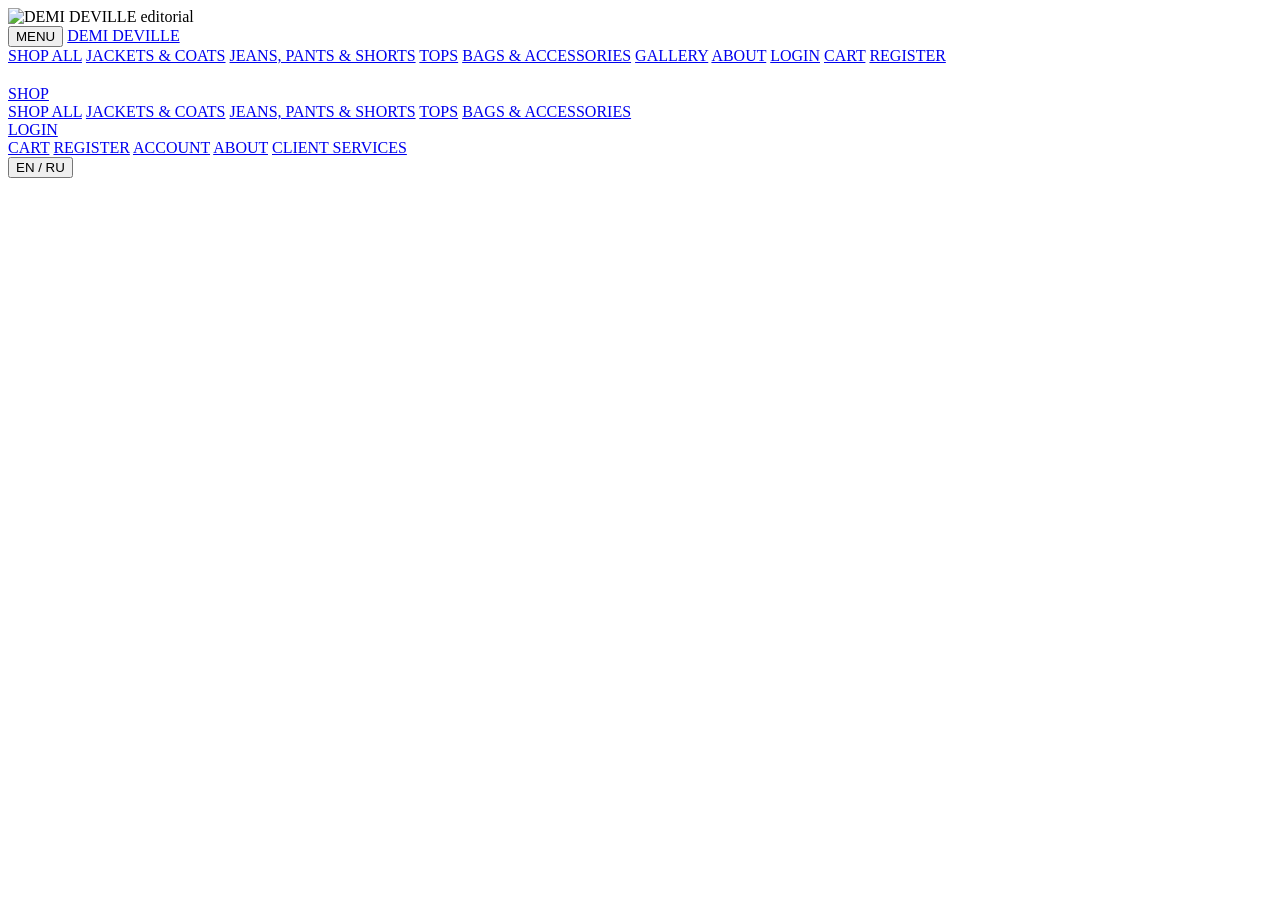
==== public/index.html @ 83a0473a "Fix login background and responsive home hero" ====
<!doctype html>
<html lang="en">
<head>
  <meta charset="utf-8">
  <meta name="viewport" content="width=device-width,initial-scale=1,viewport-fit=cover">
  <title>DEMI DEVILLE</title>
  <link rel="stylesheet" href="/assets/css/styles.css"><link rel="stylesheet" href="/assets/css/mobile-reference.css"><link rel="stylesheet" href="/assets/css/user-mobile-fixes.css?v=20260917-v19">
  <link rel="stylesheet" href="/assets/css/home-settings.css?v=20260917-admin-v2">
<link rel="stylesheet" href="/assets/css/requested-fixes-20260918.css?v=20260918-v21">  <link rel="stylesheet" href="/assets/css/support.css?v=20260924-canonical-v1">
<link rel="stylesheet" href="/assets/css/login-home-viewport-20261008.css?v=1"></head>
<body>
  <main class="home" id="homePage">
    <img id="heroImage" class="hero-image" alt="DEMI DEVILLE editorial">

    <header class="home-mobile-header" aria-label="Mobile navigation">
      <button id="homeMenuOpen" class="home-mobile-menu-button" type="button">MENU</button>
      <a id="mobileBrand" class="home-mobile-brand" href="/">DEMI DEVILLE</a>
    </header>

    <div id="homeMobileMenu" class="home-mobile-menu" aria-hidden="true">
      <nav class="home-mobile-menu-nav">
        <a href="/shop.html" data-i18n="shopAll">SHOP ALL</a>
        <a href="/shop.html?category=jackets-coats" data-i18n="jackets">JACKETS &amp; COATS</a>
        <a href="/shop.html?category=jeans-pants-shorts" data-i18n="jeans">JEANS, PANTS &amp; SHORTS</a>
        <a href="/shop.html?category=tops" data-i18n="tops">TOPS</a>
        <a href="/shop.html?category=bags-accessories" data-i18n="bags">BAGS &amp; ACCESSORIES</a>
        <span class="home-mobile-menu-gap" aria-hidden="true"></span>
        <a href="/gallery.html" data-i18n="gallery">GALLERY</a>
        <a href="/about.html" data-i18n="about">ABOUT</a>
        <span class="home-mobile-menu-gap small" aria-hidden="true"></span>
        <a class="menu-label-dark" href="/login.html" data-i18n="login">LOGIN</a>
        <a href="/cart.html" data-i18n="cart">CART</a>
        <a href="/login.html#register" data-i18n="register">REGISTER</a>
      </nav>
    </div>

    <section class="home-center" aria-label="Main navigation">
      <h1 id="heroTitle" class="home-title reference-brand home-brand-interactive" role="button" tabindex="0" aria-label="DEMI DEVILLE"></h1>
      <div class="home-links">
        <div class="home-nav-item shop-nav-item">
          <a class="home-nav-main" href="/shop.html" data-i18n="shop">SHOP</a>
          <div class="home-flyout shop-flyout" aria-label="Shop categories">
            <a href="/shop.html" data-i18n="shopAll">SHOP ALL</a>
            <a href="/shop.html?category=jackets-coats" data-i18n="jackets">JACKETS &amp; COATS</a>
            <a href="/shop.html?category=jeans-pants-shorts" data-i18n="jeans">JEANS, PANTS &amp; SHORTS</a>
            <a href="/shop.html?category=tops" data-i18n="tops">TOPS</a>
            <a href="/shop.html?category=bags-accessories" data-i18n="bags">BAGS &amp; ACCESSORIES</a>
          </div>
        </div>

        <div class="home-nav-item login-nav-item">
          <a class="home-nav-main" href="/login.html" data-i18n="login">LOGIN</a>
          <div class="home-flyout login-flyout" aria-label="Account links">
            <a href="/cart.html" data-i18n="cart">CART</a>
            <a href="/login.html#register" data-i18n="register">REGISTER</a>
            <a href="/login.html" data-i18n="account">ACCOUNT</a>
            <span class="login-flyout-gap" aria-hidden="true"></span>
            <a href="/about.html" data-i18n="about">ABOUT</a>
            <a id="serviceEmailLink" href="mailto:contact@demideville.example" data-i18n="services">CLIENT SERVICES</a>
          </div>
        </div>
      </div>
    </section>

    <div class="home-tools"><button id="langToggle" class="lang-toggle" type="button" aria-label="Switch language">EN / RU</button></div>

  </main>

  <script src="/assets/js/common.js?v=20260924-canonical-v1"></script>
  <script src="/assets/js/home.js?v=20260924-canonical-v1"></script>
</body>
</html>
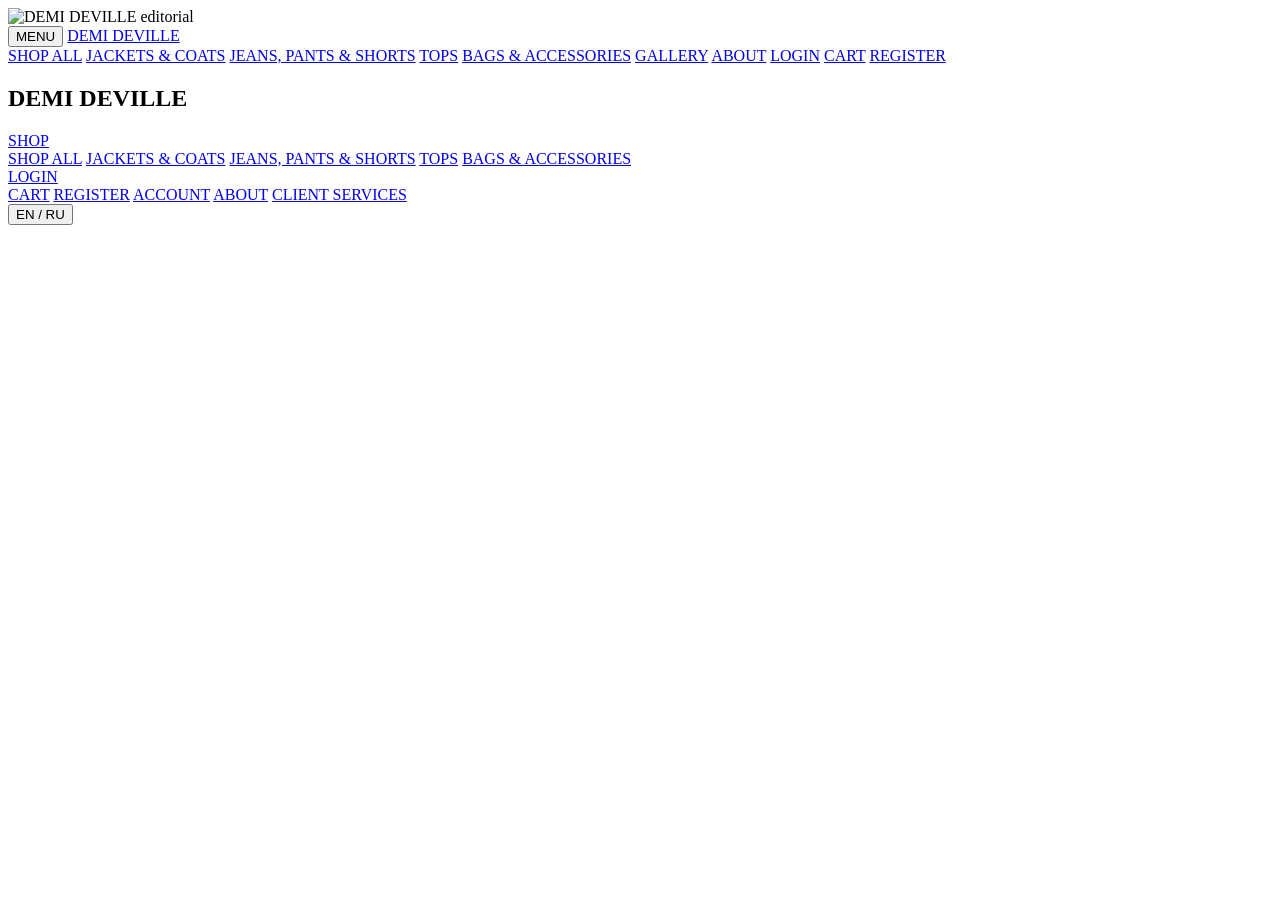
==== commit 73c07dee: "Add text logos and editable product size delivery content" ====
--- a/public/index.html
+++ b/public/index.html
@@ -4,10 +4,10 @@
   <meta charset="utf-8">
   <meta name="viewport" content="width=device-width,initial-scale=1,viewport-fit=cover">
   <title>DEMI DEVILLE</title>
-  <link rel="stylesheet" href="/assets/css/styles.css"><link rel="stylesheet" href="/assets/css/mobile-reference.css"><link rel="stylesheet" href="/assets/css/user-mobile-fixes.css?v=20260917-v19">
+  <link rel="stylesheet" href="/assets/css/styles.css"><link rel="stylesheet" href="/assets/css/mobile-reference.css"><link rel="stylesheet" href="/assets/css/user-mobile-fixes.css?v=20261009-menu-scroll">
   <link rel="stylesheet" href="/assets/css/home-settings.css?v=20260917-admin-v2">
 <link rel="stylesheet" href="/assets/css/requested-fixes-20260918.css?v=20260918-v21">  <link rel="stylesheet" href="/assets/css/support.css?v=20260924-canonical-v1">
-<link rel="stylesheet" href="/assets/css/login-home-viewport-20261008.css?v=1"></head>
+<link rel="stylesheet" href="/assets/css/login-home-viewport-20261008.css?v=1"><link rel="stylesheet" href="/assets/css/text-brand-and-product-copy-20261011.css?v=1"></head>
 <body>
   <main class="home" id="homePage">
     <img id="heroImage" class="hero-image" alt="DEMI DEVILLE editorial">
@@ -35,7 +35,7 @@
     </div>
 
     <section class="home-center" aria-label="Main navigation">
-      <h1 id="heroTitle" class="home-title reference-brand home-brand-interactive" role="button" tabindex="0" aria-label="DEMI DEVILLE"></h1>
+      <h1 id="heroTitle" class="home-title reference-brand home-brand-interactive" role="button" tabindex="0" aria-label="DEMI DEVILLE">DEMI DEVILLE</h1>
       <div class="home-links">
         <div class="home-nav-item shop-nav-item">
           <a class="home-nav-main" href="/shop.html" data-i18n="shop">SHOP</a>
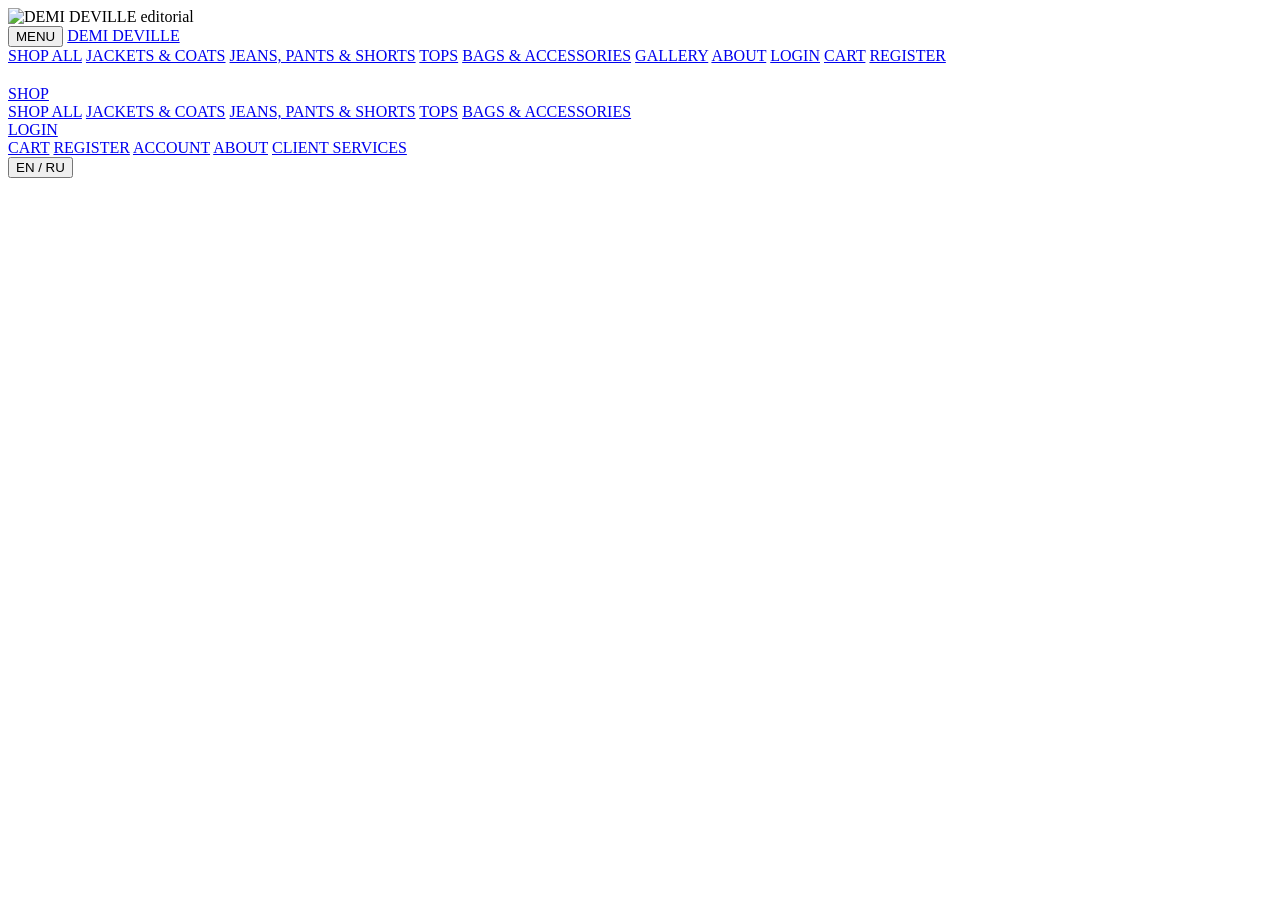
==== commit 0b3157fa: "Restore high resolution PNG logos" ====
--- a/public/index.html
+++ b/public/index.html
@@ -4,10 +4,10 @@
   <meta charset="utf-8">
   <meta name="viewport" content="width=device-width,initial-scale=1,viewport-fit=cover">
   <title>DEMI DEVILLE</title>
-  <link rel="stylesheet" href="/assets/css/styles.css"><link rel="stylesheet" href="/assets/css/mobile-reference.css"><link rel="stylesheet" href="/assets/css/user-mobile-fixes.css?v=20261009-menu-scroll">
+  <link rel="stylesheet" href="/assets/css/styles.css?v=20261011-png-hd"><link rel="stylesheet" href="/assets/css/mobile-reference.css?v=20261011-png-hd"><link rel="stylesheet" href="/assets/css/user-mobile-fixes.css?v=20261009-menu-scroll">
   <link rel="stylesheet" href="/assets/css/home-settings.css?v=20260917-admin-v2">
-<link rel="stylesheet" href="/assets/css/requested-fixes-20260918.css?v=20260918-v21">  <link rel="stylesheet" href="/assets/css/support.css?v=20260924-canonical-v1">
-<link rel="stylesheet" href="/assets/css/login-home-viewport-20261008.css?v=1"><link rel="stylesheet" href="/assets/css/text-brand-and-product-copy-20261011.css?v=1"></head>
+<link rel="stylesheet" href="/assets/css/requested-fixes-20260918.css?v=20261011-png-hd">  <link rel="stylesheet" href="/assets/css/support.css?v=20260924-canonical-v1">
+<link rel="stylesheet" href="/assets/css/login-home-viewport-20261008.css?v=1"><link rel="stylesheet" href="/assets/css/text-brand-and-product-copy-20261011.css?v=20261011-png-hd"></head>
 <body>
   <main class="home" id="homePage">
     <img id="heroImage" class="hero-image" alt="DEMI DEVILLE editorial">
@@ -35,7 +35,7 @@
     </div>
 
     <section class="home-center" aria-label="Main navigation">
-      <h1 id="heroTitle" class="home-title reference-brand home-brand-interactive" role="button" tabindex="0" aria-label="DEMI DEVILLE">DEMI DEVILLE</h1>
+      <h1 id="heroTitle" class="home-title reference-brand home-brand-interactive" role="button" tabindex="0" aria-label="DEMI DEVILLE"></h1>
       <div class="home-links">
         <div class="home-nav-item shop-nav-item">
           <a class="home-nav-main" href="/shop.html" data-i18n="shop">SHOP</a>
